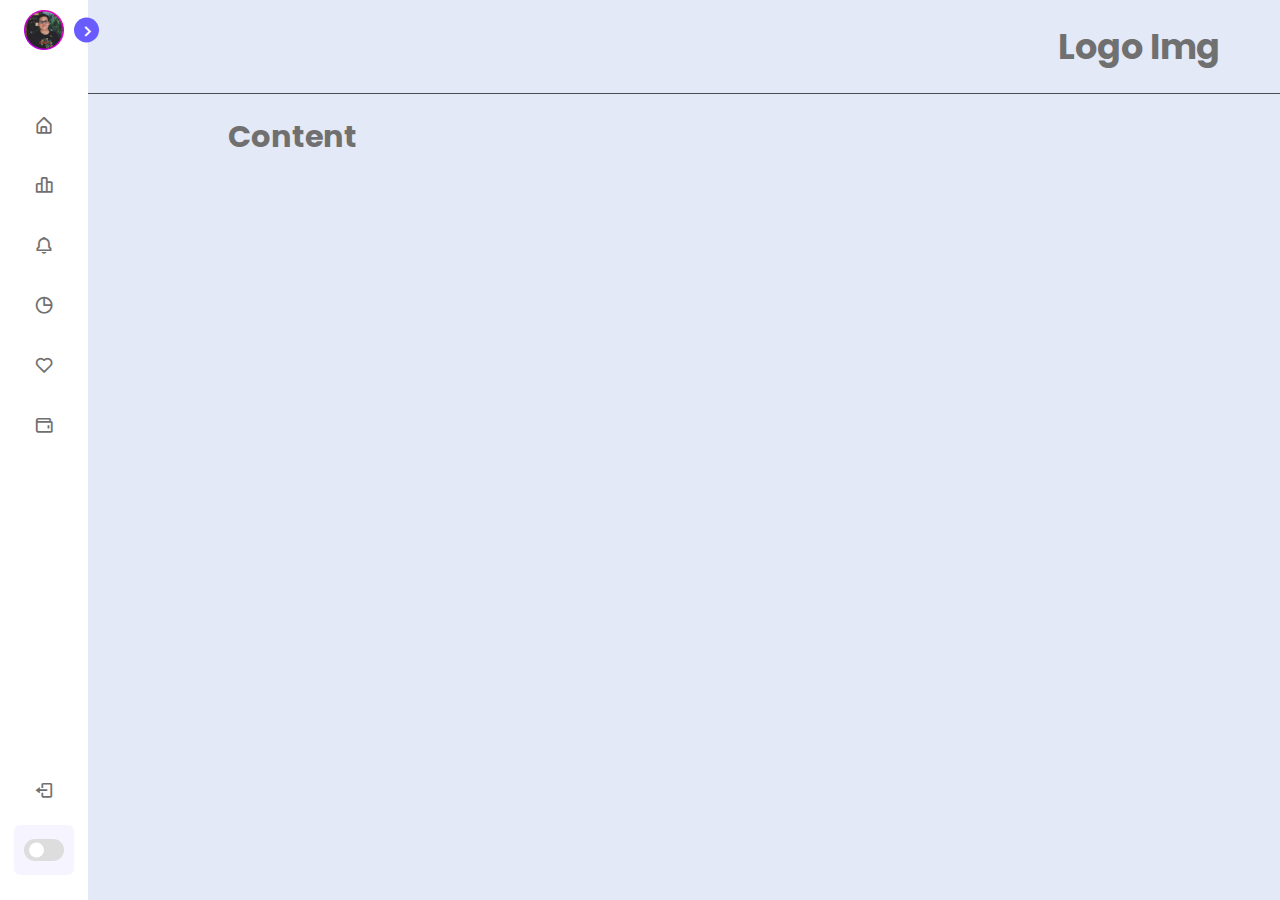
==== index.html @ 5d183258 "First commit" ====
<!DOCTYPE html>
<!-- Coding by CodingLab | www.codinglabweb.com -->
<html lang="en">
  <head>
    <meta charset="UTF-8" />
    <meta http-equiv="X-UA-Compatible" content="IE=edge" />
    <meta name="viewport" content="width=device-width, initial-scale=1.0" />

    <!----======== CSS ======== -->
    <link rel="stylesheet" href="./style/style.css" />

    <!----===== Boxicons CSS ===== -->
    <link
      href="https://unpkg.com/boxicons@2.1.1/css/boxicons.min.css"
      rel="stylesheet"
    />

    <!--<title>Dashboard Sidebar Menu</title>-->
  </head>
  <body>
    <nav class="sidebar close">
      <header>
        <div class="image-text">
          <span class="image">
            <img src="./assets/img/student.png" alt="" />
          </span>

          <div class="text logo-text">
            <span class="name">Hi Juan!</span>
          </div>
        </div>

        <i class="bx bx-chevron-right toggle"></i>
      </header>

      <div class="menu-bar">
        <div class="menu">
          <ul class="menu-links">
            <li class="nav-link">
              <a href="#">
                <i class="bx bx-home-alt icon"></i>
                <span class="text nav-text">Dashboard</span>
              </a>
            </li>
            <li class="nav-link">
              <a href="#">
                <i class="bx bx-bar-chart-alt-2 icon"></i>
                <span class="text nav-text">Revenue</span>
              </a>
            </li>
            <li class="nav-link">
              <a href="#">
                <i class="bx bx-bell icon"></i>
                <span class="text nav-text">Notifications</span>
              </a>
            </li>
            <li class="nav-link">
              <a href="#">
                <i class="bx bx-pie-chart-alt icon"></i>
                <span class="text nav-text">Analytics</span>
              </a>
            </li>
            <li class="nav-link">
              <a href="#">
                <i class="bx bx-heart icon"></i>
                <span class="text nav-text">Likes</span>
              </a>
            </li>
            <li class="nav-link">
              <a href="#">
                <i class="bx bx-wallet icon"></i>
                <span class="text nav-text">Wallets</span>
              </a>
            </li>
          </ul>
        </div>
        <div class="bottom-content">
          <li class="">
            <a href="#">
              <i class="bx bx-log-out icon"></i>
              <span class="text nav-text">Logout</span>
            </a>
          </li>
          <li class="mode">
            <div class="sun-moon">
              <i class="bx bx-moon icon moon"></i>
              <i class="bx bx-sun icon sun"></i>
            </div>
            <span class="mode-text text">Dark mode</span>
            <div class="toggle-switch">
              <span class="switch"></span>
            </div>
          </li>
        </div>
      </div>
    </nav>
    <section class="header">
      <div class="title">
        <h3>Logo Img</h3>
      </div>
      <div class="content">
        <div class="title2">
          <h3>Content</h3>
        </div>
      </div>
    </section>

    <script>
      const body = document.querySelector('body'),
        sidebar = body.querySelector('nav'),
        toggle = body.querySelector('.toggle'),
        searchBtn = body.querySelector('.search-box'),
        modeSwitch = body.querySelector('.toggle-switch'),
        modeText = body.querySelector('.mode-text')

      toggle.addEventListener('click', () => {
        sidebar.classList.toggle('close')
      })

      modeSwitch.addEventListener('click', () => {
        body.classList.toggle('dark')

        if (body.classList.contains('dark')) {
          modeText.innerText = 'Light mode'
        } else {
          modeText.innerText = 'Dark mode'
        }
      })
    </script>
  </body>
</html>
---- style/style.css ----
/* Google Font Import - Poppins */
@import url('https://fonts.googleapis.com/css2?family=Poppins:wght@300;400;500;600;700&display=swap');
*{
    margin: 0;
    padding: 0;
    box-sizing: border-box;
    font-family: 'Poppins', sans-serif;
}

:root{
    /* ===== Colors ===== */
    --body-color: #E4E9F7;
    --sidebar-color: #FFF;
    --primary-color: #695CFE;
    --primary-color-light: #F6F5FF;
    --toggle-color: #DDD;
    --text-color: #707070;
    --border-color: #4C4D50;
    --border-color-secondary: #E4E9F7;

    /* ====== Transition ====== */
    --tran-03: all 0.2s ease;
    --tran-03: all 0.3s ease;
    --tran-04: all 0.3s ease;
    --tran-05: all 0.3s ease;
    --tran-06: all 400ms cubic-bezier(.47,1.64,.41,.8);

}

body{
    min-height: 100vh;
    background-color: var(--body-color);
    transition: var(--tran-05);
    font-style: normal;

    
}

::selection{
    background-color: var(--primary-color);
    color: #fff;
}

body.dark{
    --body-color: #18191a;
    --sidebar-color: #242526;
    --primary-color: #3a3b3c;
    --primary-color-light: #3a3b3c;
    --toggle-color: #fff;
    --text-color: #ccc;
}

/* ===== Sidebar ===== */
 .sidebar{
    position: fixed;
    top: 0;
    left: 0;
    height: 100%;
    width: 250px;
    padding: 10px 14px;
    background: var(--sidebar-color);
    transition: var(--tran-06) ;
    z-index: 100;  
}
.sidebar.close{
    width: 88px;
}

/* ===== Reusable code - Here ===== */
.sidebar li{
    height: 50px;
    list-style: none;
    display: flex;
    align-items: center;
    margin-top: 10px;
}

.sidebar header .image,
.sidebar .icon{
    min-width: 60px;
    border-radius: 6px;
}

.sidebar .icon{
    min-width: 60px;
    border-radius: 6px;
    height: 100%;
    display: flex;
    align-items: center;
    justify-content: center;
    font-size: 20px;
}

.sidebar .text,
.sidebar .icon{
    color: var(--text-color);
    transition: var(--tran-03);
}

.sidebar .text{
    font-size: 17px;
    font-weight: 500;
    white-space: nowrap;
    opacity: 1;
}
.sidebar.close .text{
    opacity: 0;
}
/* =========================== */

.sidebar header{
    position: relative;
}

.sidebar header .image-text{
    display: flex;
    align-items: center;
}
.sidebar header .logo-text{
    display: flex;
    flex-direction: column;
}
header .image-text .name {
    margin-top: 2px;
    font-size: 18px;
    font-weight: 600;
}

header .image-text .profession{
    font-size: 16px;
    margin-top: -2px;
    display: block;
}

.sidebar header .image{
    display: flex;
    align-items: center;
    justify-content: center;
}

.sidebar header .image img{
    width: 40px;
    border-radius: 6px;
}

.sidebar header .toggle{
    position: absolute;
    top: 50%;
    right: -25px;
    transform: translateY(-50%) rotate(180deg);
    height: 25px;
    width: 25px;
    background-color: var(--primary-color);
    color: var(--sidebar-color);
    border-radius: 50%;
    display: flex;
    align-items: center;
    justify-content: center;
    font-size: 22px;
    cursor: pointer;
    transition: var(--tran-05);
}

body.dark .sidebar header .toggle{
    color: var(--text-color);
}

.sidebar.close .toggle{
    transform: translateY(-50%) rotate(0deg);
}

.sidebar .menu{
    margin-top: 40px;
}

.sidebar li.search-box{
    border-radius: 6px;
    background-color: var(--primary-color-light);
    cursor: pointer;
    transition: var(--tran-05);
}

.sidebar li.search-box input{
    height: 100%;
    width: 100%;
    outline: none;
    border: none;
    background-color: var(--primary-color-light);
    color: var(--text-color);
    border-radius: 6px;
    font-size: 17px;
    font-weight: 500;
    transition: var(--tran-05);
}
.sidebar li a{
    list-style: none;
    height: 100%;
    background-color: transparent;
    display: flex;
    align-items: center;
    height: 100%;
    width: 100%;
    border-radius: 6px;
    text-decoration: none;
    transition: var(--tran-03);
}

.sidebar li a:hover{
    background-color: var(--primary-color);
}
.sidebar li a:hover .icon,
.sidebar li a:hover .text{
    color: var(--sidebar-color);
}
body.dark .sidebar li a:hover .icon,
body.dark .sidebar li a:hover .text{
    color: var(--text-color);
}

.sidebar .menu-bar{
    height: calc(100% - 55px);
    display: flex;
    flex-direction: column;
    justify-content: space-between;
    overflow-y: scroll;
}
.menu-bar::-webkit-scrollbar{
    display: none;
}
.sidebar .menu-bar .mode{
    border-radius: 6px;
    background-color: var(--primary-color-light);
    position: relative;
    transition: var(--tran-05);
}

.menu-bar .mode .sun-moon{
    height: 50px;
    width: 60px;
}

.mode .sun-moon i{
    position: absolute;
}
.mode .sun-moon i.sun{
    opacity: 0;
}
body.dark .mode .sun-moon i.sun{
    opacity: 1;
}
body.dark .mode .sun-moon i.moon{
    opacity: 0;
}

.menu-bar .bottom-content .toggle-switch{
    position: absolute;
    right: 0;
    height: 100%;
    min-width: 60px;
    display: flex;
    align-items: center;
    justify-content: center;
    border-radius: 6px;
    cursor: pointer;
}
.toggle-switch .switch{
    position: relative;
    height: 22px;
    width: 40px;
    border-radius: 25px;
    background-color: var(--toggle-color);
    transition: var(--tran-05);
}

.switch::before{
    content: '';
    position: absolute;
    height: 15px;
    width: 15px;
    border-radius: 50%;
    top: 50%;
    left: 5px;
    transform: translateY(-50%);
    background-color: var(--sidebar-color);
    transition: var(--tran-04);
}

body.dark .switch::before{
    left: 20px;
}

.header{
    position: fixed;
    top: 0;
    top: 0;
    left: 250px;
    height: 33vh;
    width: calc(100% - 250px);
    background-color: var(--body-color);
    transition: var(--tran-05);
    
    
    
}
.header .title{
    font-size: 30px;
    font-weight: 500;
    color: var(--text-color);
    padding: 20px 60px;
    border-bottom: 0.5px solid #4C4D50;
    display: flex;
    flex-direction: row-reverse;
    
}
.sidebar.close ~ .header{
    left: 78px;
    height: 100vh;
    width: calc(100% - 78px);
}
.sidebar.close ~ .header .content{
    padding: 20px 150px;
}
body.dark .header .title{
    color: var(--text-color);
}
.header .content{
    padding: 20px 40px;
    display: flex;
    height: 100%;
    width: 100%;
    transition: var(--tran-05);
}

.header .content .title2{
    font-weight: 700;
    font-size: 26px;
    /* line-height: 34px; */
    align-items: flex-start;
    color: var(--text-color);
    margin-bottom: 10px;
 
}
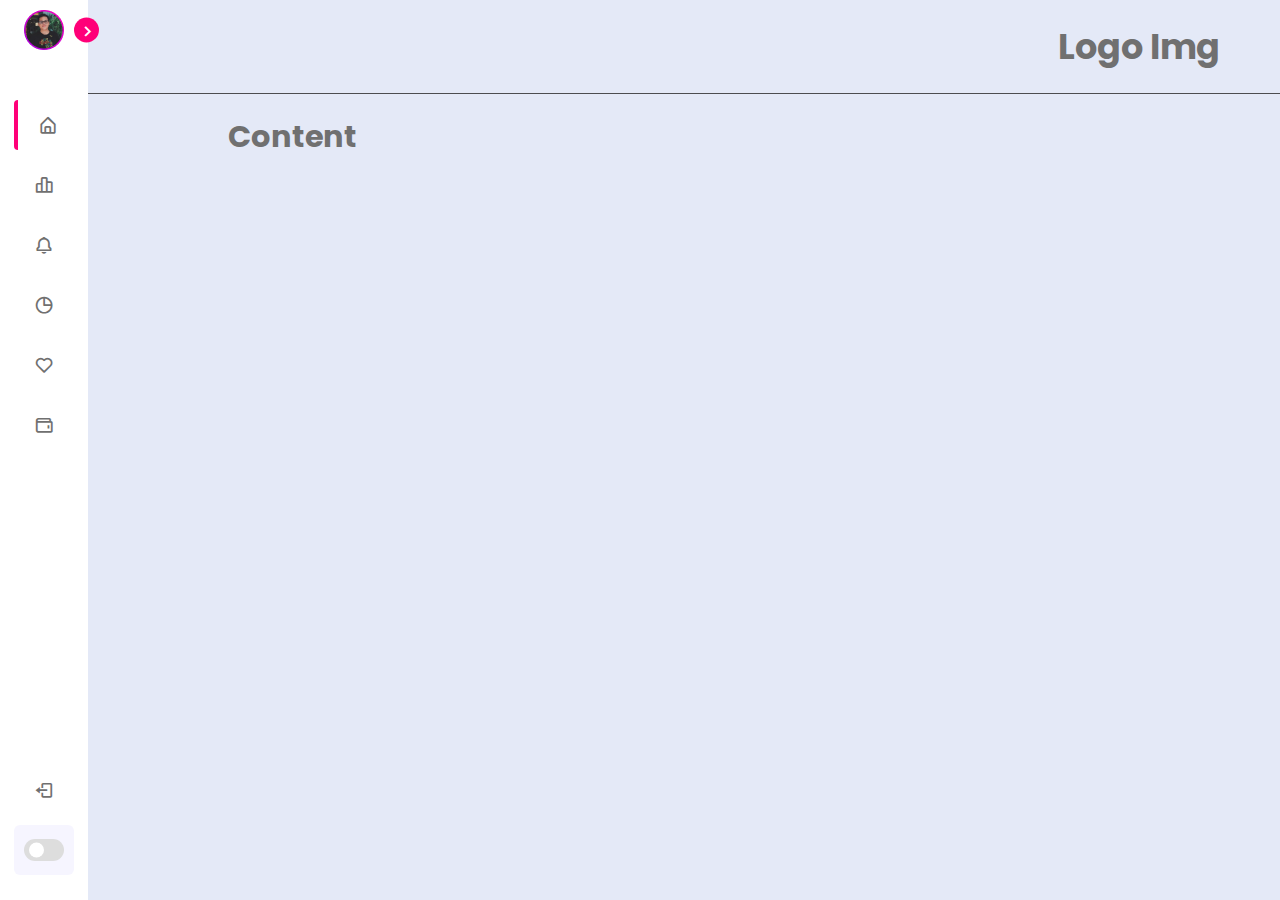
==== commit a9a21fd8: "Se refactorizo el codigo en JS y se agrego detalles en css al li selected" ====
--- a/index.html
+++ b/index.html
@@ -1,5 +1,4 @@
 <!DOCTYPE html>
-<!-- Coding by CodingLab | www.codinglabweb.com -->
 <html lang="en">
   <head>
     <meta charset="UTF-8" />
@@ -14,86 +13,10 @@
       href="https://unpkg.com/boxicons@2.1.1/css/boxicons.min.css"
       rel="stylesheet"
     />
-
-    <!--<title>Dashboard Sidebar Menu</title>-->
   </head>
   <body>
-    <nav class="sidebar close">
-      <header>
-        <div class="image-text">
-          <span class="image">
-            <img src="./assets/img/student.png" alt="" />
-          </span>
+    <div data-include="./assets/html/sidebar.html"></div>
 
-          <div class="text logo-text">
-            <span class="name">Hi Juan!</span>
-          </div>
-        </div>
-
-        <i class="bx bx-chevron-right toggle"></i>
-      </header>
-
-      <div class="menu-bar">
-        <div class="menu">
-          <ul class="menu-links">
-            <li class="nav-link">
-              <a href="#">
-                <i class="bx bx-home-alt icon"></i>
-                <span class="text nav-text">Dashboard</span>
-              </a>
-            </li>
-            <li class="nav-link">
-              <a href="#">
-                <i class="bx bx-bar-chart-alt-2 icon"></i>
-                <span class="text nav-text">Revenue</span>
-              </a>
-            </li>
-            <li class="nav-link">
-              <a href="#">
-                <i class="bx bx-bell icon"></i>
-                <span class="text nav-text">Notifications</span>
-              </a>
-            </li>
-            <li class="nav-link">
-              <a href="#">
-                <i class="bx bx-pie-chart-alt icon"></i>
-                <span class="text nav-text">Analytics</span>
-              </a>
-            </li>
-            <li class="nav-link">
-              <a href="#">
-                <i class="bx bx-heart icon"></i>
-                <span class="text nav-text">Likes</span>
-              </a>
-            </li>
-            <li class="nav-link">
-              <a href="#">
-                <i class="bx bx-wallet icon"></i>
-                <span class="text nav-text">Wallets</span>
-              </a>
-            </li>
-          </ul>
-        </div>
-        <div class="bottom-content">
-          <li class="">
-            <a href="#">
-              <i class="bx bx-log-out icon"></i>
-              <span class="text nav-text">Logout</span>
-            </a>
-          </li>
-          <li class="mode">
-            <div class="sun-moon">
-              <i class="bx bx-moon icon moon"></i>
-              <i class="bx bx-sun icon sun"></i>
-            </div>
-            <span class="mode-text text">Dark mode</span>
-            <div class="toggle-switch">
-              <span class="switch"></span>
-            </div>
-          </li>
-        </div>
-      </div>
-    </nav>
     <section class="header">
       <div class="title">
         <h3>Logo Img</h3>
@@ -104,28 +27,6 @@
         </div>
       </div>
     </section>
-
-    <script>
-      const body = document.querySelector('body'),
-        sidebar = body.querySelector('nav'),
-        toggle = body.querySelector('.toggle'),
-        searchBtn = body.querySelector('.search-box'),
-        modeSwitch = body.querySelector('.toggle-switch'),
-        modeText = body.querySelector('.mode-text')
-
-      toggle.addEventListener('click', () => {
-        sidebar.classList.toggle('close')
-      })
-
-      modeSwitch.addEventListener('click', () => {
-        body.classList.toggle('dark')
-
-        if (body.classList.contains('dark')) {
-          modeText.innerText = 'Light mode'
-        } else {
-          modeText.innerText = 'Dark mode'
-        }
-      })
-    </script>
+    <script src="./index.js" type="module"></script>
   </body>
 </html>
--- a/style/style.css
+++ b/style/style.css
@@ -11,7 +11,7 @@
     /* ===== Colors ===== */
     --body-color: #E4E9F7;
     --sidebar-color: #FFF;
-    --primary-color: #695CFE;
+    --primary-color: #FF0078;
     --primary-color-light: #F6F5FF;
     --toggle-color: #DDD;
     --text-color: #707070;
@@ -173,25 +173,10 @@
     margin-top: 40px;
 }
 
-.sidebar li.search-box{
-    border-radius: 6px;
-    background-color: var(--primary-color-light);
-    cursor: pointer;
-    transition: var(--tran-05);
-}
-
-.sidebar li.search-box input{
-    height: 100%;
-    width: 100%;
-    outline: none;
-    border: none;
-    background-color: var(--primary-color-light);
-    color: var(--text-color);
-    border-radius: 6px;
-    font-size: 17px;
-    font-weight: 500;
-    transition: var(--tran-05);
-}
+
+
+
+
 .sidebar li a{
     list-style: none;
     height: 100%;
@@ -200,9 +185,14 @@
     align-items: center;
     height: 100%;
     width: 100%;
-    border-radius: 6px;
+    border-radius: 4px;
     text-decoration: none;
     transition: var(--tran-03);
+}
+
+.sidebar li.selected {
+    border-left: 4px solid var(--primary-color);
+    border-radius: 4px;
 }
 
 .sidebar li a:hover{
